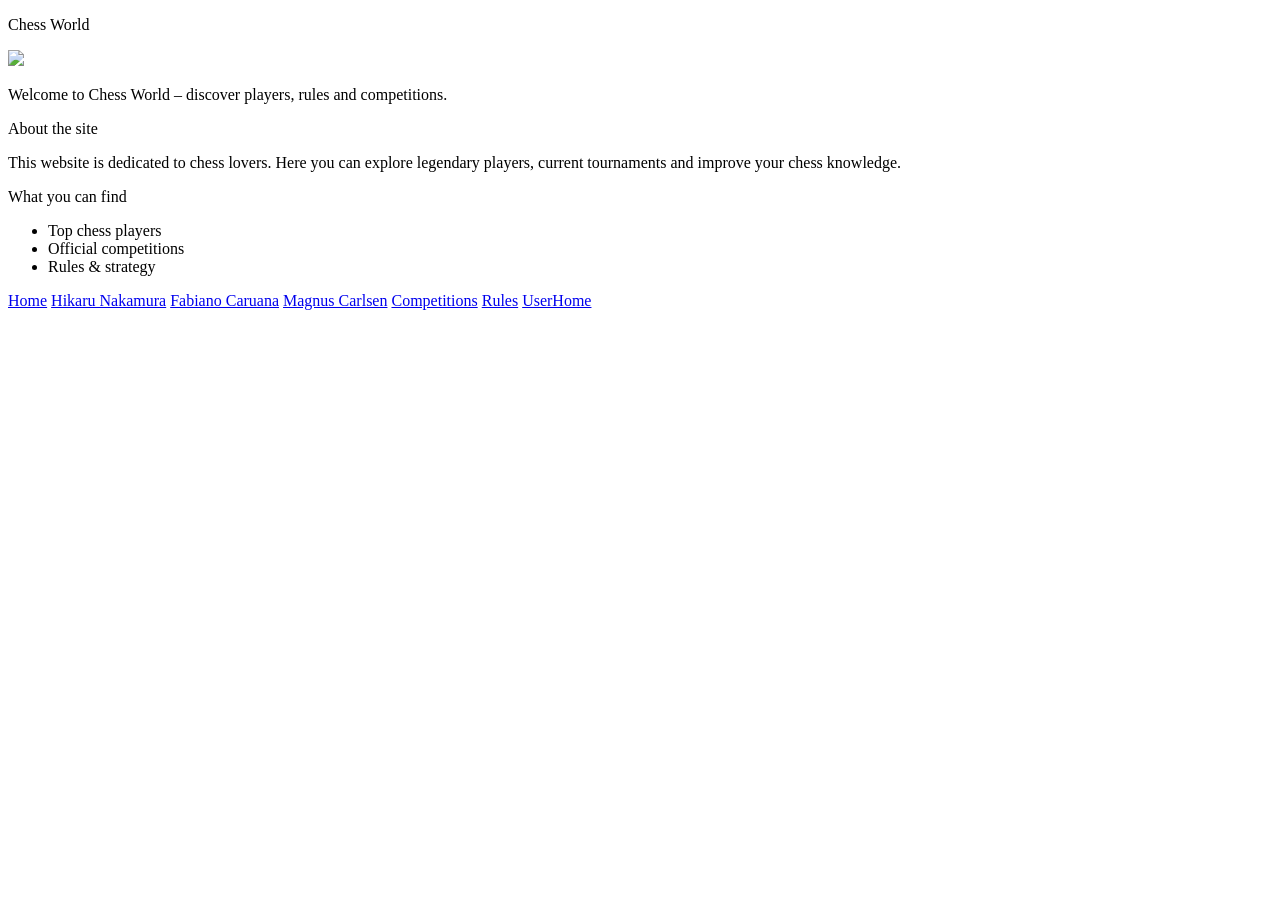
==== htmlfold/Index.html @ d342dc5d "comit redenumire fisier" ====
<!DOCTYPE html>
<html lang="en">
<head>
    <meta charset="UTF-8">
    <meta name="viewport" content="width=device-width, initial-scale=1.0">
    <title>user</title>
    <link rel="icon" href="imgg.png"
          type="image/x-icon">
          <!--  <link rel="stylesheet" href="style.css">-->
</head>

<body>
<div id="parent">

<div class="black" id="left">
<p class="imp">Chess World</p>
<img id="carlsen" src="imgg.png">
<p class="imp2">Welcome to Chess World – discover players, rules and competitions.</p>
</div>

<div id="info">
<p class="imp3">About the site</p>
<p>This website is dedicated to chess lovers. Here you can explore legendary players, current tournaments and improve your chess knowledge.</p>

<p class="imp3">What you can find</p>
<ul>
<li>Top chess players</li>
<li>Official competitions</li>
<li>Rules & strategy</li>
</ul>
</div>

<div id="menu">
<a href="home.html" class="menuitem"><span class="text">Home</span></a>
<a href="hikaru.html" class="menuitem"><span class="text">Hikaru Nakamura</span></a>
<a href="fabiano.html" class="menuitem"><span class="text">Fabiano Caruana</span></a>
<a href="carlsen.html" class="menuitem"><span class="text">Magnus Carlsen</span></a>
<a href="competitions.html" class="menuitem"><span class="text">Competitions</span></a>
<a href="rules.html" class="menuitem"><span class="text">Rules</span></a>
<a href="user-home.html" class="menuitem"><span class="text">UserHome</span></a>
</div>

</div>
</body>
</html>
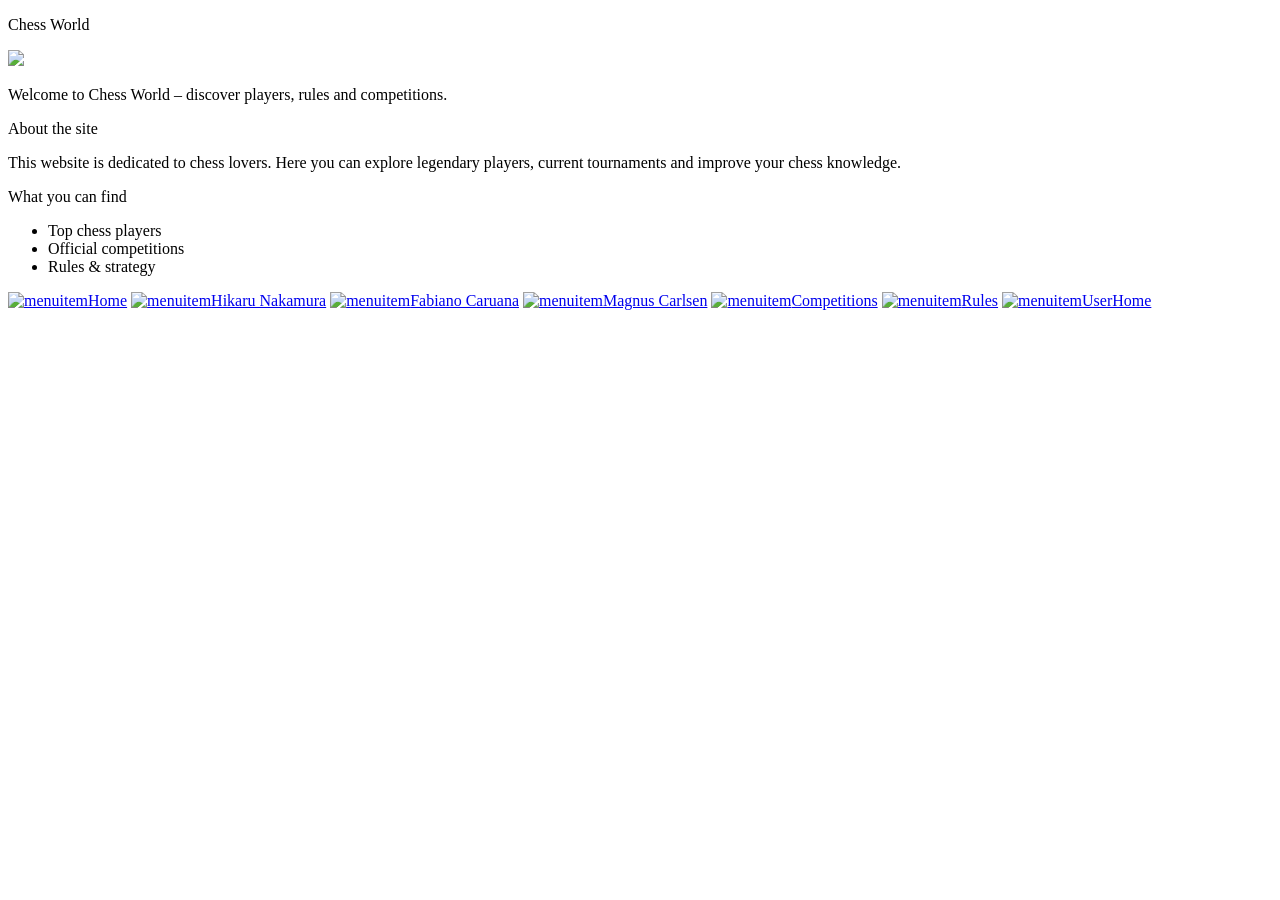
==== commit 779ca4cb: "ceva" ====
--- a/htmlfold/Index.html
+++ b/htmlfold/Index.html
@@ -3,10 +3,10 @@
 <head>
     <meta charset="UTF-8">
     <meta name="viewport" content="width=device-width, initial-scale=1.0">
-    <title>user</title>
-    <link rel="icon" href="imgg.png"
+    <title>HOME</title>
+    <link rel="icon" href="C:\Users\vbivo\OneDrive\Desktop\chess\imagini\imgg.png"
           type="image/x-icon">
-          <!--  <link rel="stylesheet" href="style.css">-->
+        <link rel="stylesheet" href="C:\Users\vbivo\OneDrive\Desktop\chess\style.css">
 </head>
 
 <body>
@@ -14,7 +14,7 @@
 
 <div class="black" id="left">
 <p class="imp">Chess World</p>
-<img id="carlsen" src="imgg.png">
+<img id="carlsen" src="C:\Users\vbivo\OneDrive\Desktop\chess\imagini\imgg.png">
 <p class="imp2">Welcome to Chess World – discover players, rules and competitions.</p>
 </div>
 
@@ -30,14 +30,15 @@
 </ul>
 </div>
 
+
 <div id="menu">
-<a href="home.html" class="menuitem"><span class="text">Home</span></a>
-<a href="hikaru.html" class="menuitem"><span class="text">Hikaru Nakamura</span></a>
-<a href="fabiano.html" class="menuitem"><span class="text">Fabiano Caruana</span></a>
-<a href="carlsen.html" class="menuitem"><span class="text">Magnus Carlsen</span></a>
-<a href="competitions.html" class="menuitem"><span class="text">Competitions</span></a>
-<a href="rules.html" class="menuitem"><span class="text">Rules</span></a>
-<a href="user-home.html" class="menuitem"><span class="text">UserHome</span></a>
+<a href="C:\Users\vbivo\OneDrive\Desktop\chess\htmlfold\index.html" class="menuitem"><img class="ic" src="C:\Users\vbivo\OneDrive\Desktop\chess\imagini\imgg.png" alt="menuitem"><span class="text">Home</span></a>
+<a href="hikaru.html" class="menuitem"><img class="ic" src="C:\Users\vbivo\OneDrive\Desktop\chess\imagini\imgg.png" alt="menuitem"><span class="text">Hikaru Nakamura</span></a>
+<a href="fabiano.html" class="menuitem"><img class="ic" src="C:\Users\vbivo\OneDrive\Desktop\chess\imagini\imgg.png" alt="menuitem"><span class="text">Fabiano Caruana</span></a>
+<a href="carlsen.html" class="menuitem"><img class="ic" src="C:\Users\vbivo\OneDrive\Desktop\chess\imagini\imgg.png" alt="menuitem"><span class="text">Magnus Carlsen</span></a>
+<a href="competitions.html" class="menuitem"><img class="ic" src="C:\Users\vbivo\OneDrive\Desktop\chess\imagini\imgg.png" alt="menuitem"><span class="text">Competitions</span></a>
+<a href="rules.html" class="menuitem"><img class="ic" src="C:\Users\vbivo\OneDrive\Desktop\chess\imagini\imgg.png" alt="menuitem"><span class="text">Rules</span></a>
+<a href="user-home.html" class="menuitem"><img class="ic" src="C:\Users\vbivo\OneDrive\Desktop\chess\imagini\imgg.png" alt="menuitem"><span class="text">UserHome</span></a>
 </div>
 
 </div>
